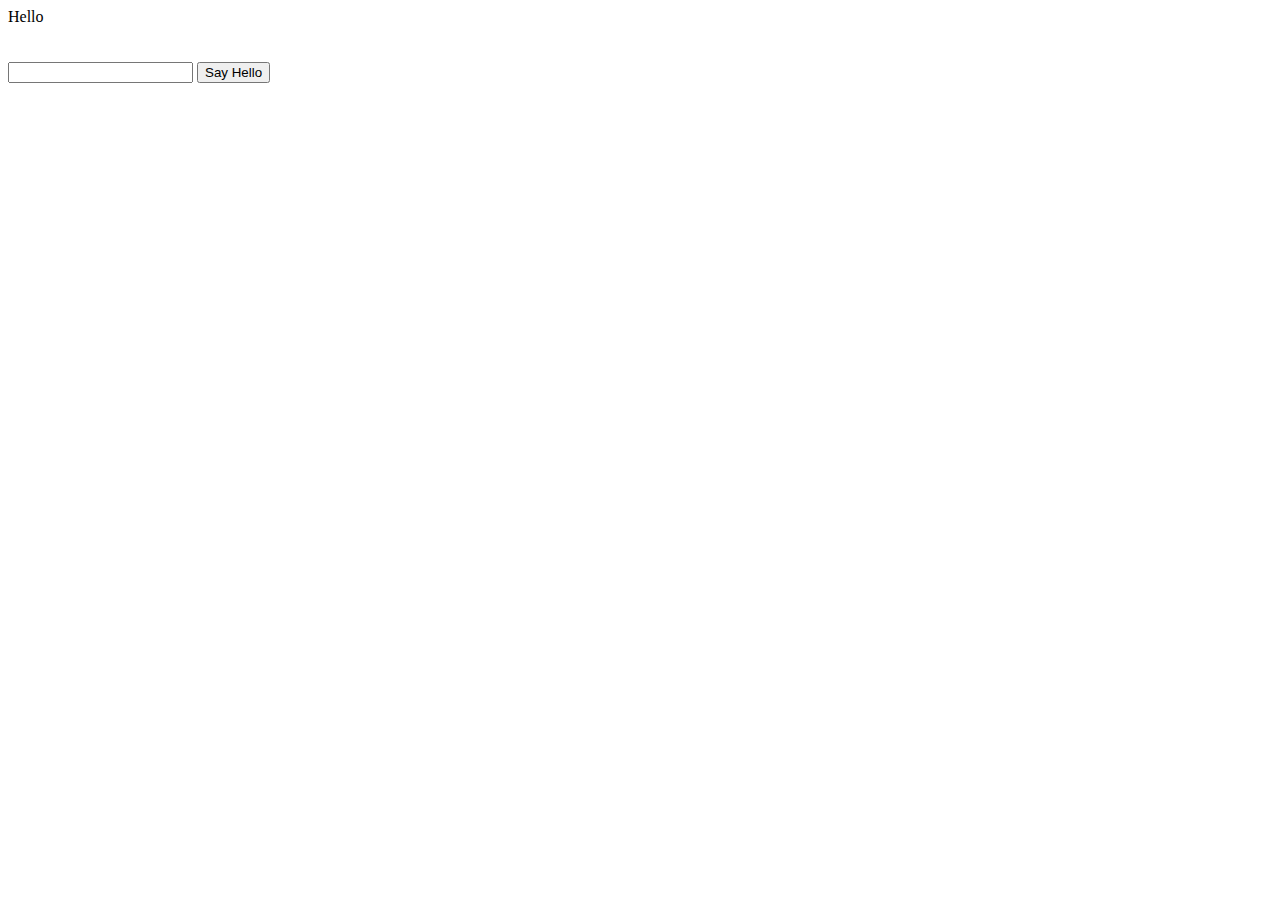
==== Testname.html @ 4561b4c6 "added igor's portion and instructions for chris." ====
<head>
  <script>

      function doStuff()
      {
        var nameElement = document.getElementById("someInput");
        var theName = nameElement.value;
        document.getElementById("someDiv").innerHTML += theName;
      }

  </script>
</head>

<html>

  <div id="someDiv">
    Hello
  </div>

  <br><br>

  <input id="someInput" type="text">
  <input type="button" value="Say Hello" onClick="doStuff()">

  <br>    
</html>
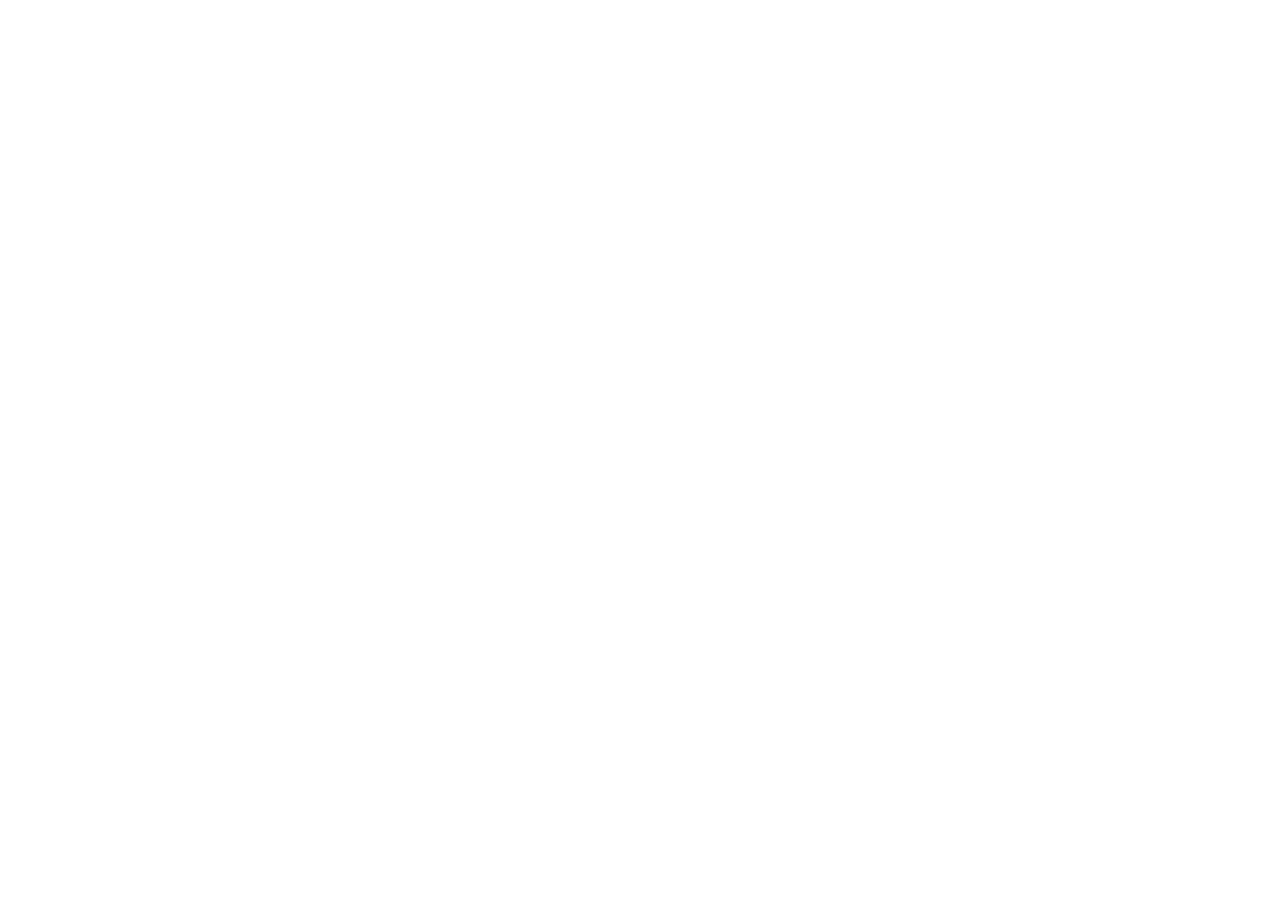
==== commit 8fe57b2c: "commitment" ====
--- a/Testname.html
+++ b/Testname.html
@@ -1,26 +1,36 @@
+<!DOCTYPE html>
+<html lang="en">
+
 <head>
-  <script>
+    <title>Example</title>
+    <meta name="viewport" content="width=device-width, initial-scale=1.0">
+    <link type="text/css" href="css/bootstrap.min.css" rel="stylesheet">
+    <link type="text/css" " href="css/game.css " rel="stylesheet ">
+    </head>
+<body>
+    
+    <script>
+        var Dog = function(namex, typex){
+            this.name = namex;
+            this.type = typex;
+            this.eat = function (){
+                
+                
+            }
+        }    
+        
+        var dogs = {
+            dog1: new Dog("ralph", "dalmation"),
+            dog2: new Dog("sandy", "dalmation")
+        }
+        
+        
+        
+    </script>
 
-      function doStuff()
-      {
-        var nameElement = document.getElementById("someInput");
-        var theName = nameElement.value;
-        document.getElementById("someDiv").innerHTML += theName;
-      }
 
-  </script>
-</head>
 
-<html>
 
-  <div id="someDiv">
-    Hello
-  </div>
-
-  <br><br>
-
-  <input id="someInput" type="text">
-  <input type="button" value="Say Hello" onClick="doStuff()">
-
-  <br>    
-</html>
+  
+</body>
+</html>--- a/css/game.css
+++ b/css/game.css
@@ -0,0 +1,4 @@
+.imgsize200 {
+    width:200px;
+    
+}